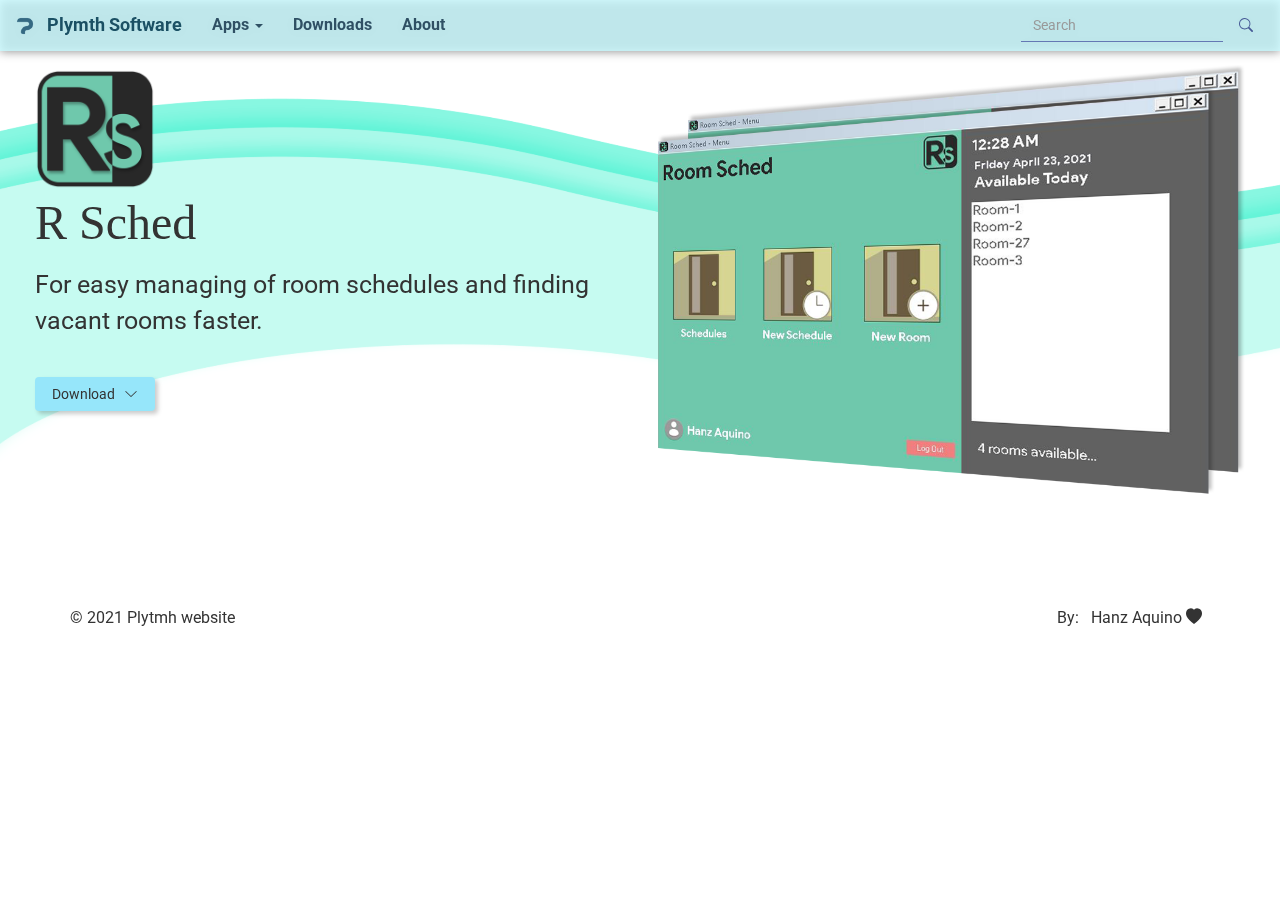
==== App/R-Sched/index.html @ 0cca4d5e "Added apps home page" ====
<!DOCTYPE html>

<html lang="en">

<head>
	<!-- Encoding -->
	<meta charset="utf-8">

	<title>Plymth Software - S Organizer</title>
	<link rel="icon" href="/img/pl-logo/plymth-logo2-1-bg.png">

	<!-- Device -->
	<meta name="viewport" content="width=device-width, initial-scale=1">
	<meta name="description" content="S Orgnizer is a very easy-to-use school works
organizer for students.">
	<meta name="Author" content="Hanz Aquino">
	<meta name="Keywords" content="s-organizer, s organizer, student organizer, plymth, plymth-software, hanz-aquino, hanz aquino, plymth software">

	
	<!-- Bootsrap 3.5 -->
	<!-- Styles -->
	
	<link href="/css/bootstrap.min.css" rel="stylesheet">
	<link href="/fonts/bootstrap-icons.css" rel="stylesheet">
	<link href="/css/pl-style.css" rel="stylesheet">

	<link rel="preconnect" href="https://fonts.gstatic.com">
	<link href="https://fonts.googleapis.com/css2?family=Roboto:wght@300;400;500;700;900&display=swap" rel="stylesheet">

    <script src="/js/jquery-1.11.3.min.js"></script>
    <script src="/js/bootstrap.min.js"></script>
	
    <script src="/js/index-script.js"></script>
    
</head>

<body class="pl-txt-body">

	<div class="pl-main-intro">

		<nav class="navbar navbar-fixed-top pl-nv-clr pl-btm-shdw" role="navigation">
	        <div class="container-fluid">
	            <!-- Logo and responsive toggle -->
	            <div class="navbar-header">
	                <button type="button" class="navbar-toggle pl-tgl-clr" data-toggle="collapse" data-target="#navbar">
	                    <span class="sr-only">Toggle navigation</span>
	                    <span class="icon-bar pl-tgl-br"></span>
	                    <span class="icon-bar pl-tgl-br"></span>
	                    <span class="icon-bar pl-tgl-br"></span>
	                </button>
	                <a class="navbar-brand" href="/index.html" title="Plymth Softwares">
	                	<span>
	                		<img class="pl-img1-cnt" src="/img/pl-logo/plymth-logo2-nobg-drk.png" height="20" alt="plymth logo">
	                	</span>
	                	
	                	<span class="pl-ttl-fnt"> &nbsp; Plymth Software</span>
	                </a>
	            </div>
	            <!-- Navbar links -->
	            <div class="collapse navbar-collapse" id="navbar">
	                <ul class="nav navbar-nav">
	                	<li class="dropdown">
							<a href="" class="dropdown-toggle pl-a-btn" data-toggle="dropdown" role="button" aria-haspopup="true" aria-expanded="false">Apps <span class="caret"></span></a>
							<ul class="dropdown-menu pl-dp-mn" style="color: rgb(27,60,80);" aria-labelledby="about-us">
								<li><p align="center" ><strong>Productivity</strong></p></li>
								<li><a class="pl-a-btn" href="/App/R-sched/">R Sched</a></li>
								<li><a class="pl-a-btn" href="/App/S-Organizer/">S Organizer</a></li>
								<li><p align="center" ><strong>Tools</strong></p></li>
								<li><a class="pl-a-btn" href="#">C Crypt</a></li>
							</ul>
						</li>
	                    <li>
	                        <a class="pl-a-btn" href="#">Downloads</a>
	                    </li>
	                    <li>
	                        <a class="pl-a-btn" href="/about.html">About</a>
	                    </li>
	                </ul>

					<!-- Search -->
					<form class="navbar-form navbar-right" role="search">
						<div class="form-group">
							<input type="text" class="form-control pl-txtfld-srch" placeholder="Search" id="txt-srch">
						</div>
						<button type="submit" class="btn btn-default pl-btn-srch" onclick="btn_srch_click()">
							<i class="bi-search"></i>
						</button>
					</form>

	            </div>
	            <!-- /.navbar-collapse -->
	        </div>
	        <!-- /.container -->
	    </nav>
    </div>

    <div class="pl-mn-s-org"  id="s-organizer">
    	<div class="pl-main-cntnt">

    		<!-- S Organizer -->
    		<div class="container-fluid">

    			<div class="row" >
    				
    				<div class="col-md-6 pl-txt" align="left">
    					<br>
    					<img src="/img/pl-r-sched/r-sched-logo.png" width="120">
    					<p style="font-size: 48px; font-style: bold; font-family: 'Roboto Black';">R Sched</p>
    					<p style="font-size: 25px;">For easy managing of room schedules and finding vacant rooms faster.</p>
    					<div>
    						<br>
    						<button class="btn dropdown-toggle pl-shdw" data-toggle="dropdown" role="button"  style="width: 120px; background-color: rgb(150,230,250);" id="">
    						Download &nbsp; <i class="bi-chevron-down"></i>
    						</button>
    						<ul class="dropdown-menu pl-dp-mn" style="color: rgb(27,60,80);">
								<li><a class="pl-a-btn" href="/prod/r-sched/release/">Windows 64-bit <i class="bi-arrow-down"></i></a></li>
								<li><a class="pl-a-btn" href="/prod/r-sched/release/">Windows 32-bit <i class="bi-arrow-down"></i></a></li>
    						</ul>
    					</div>
    					
    				</div>
    				
    				<div class="col-md-6" align="center" style="color: #0a0f14;">
    					<br>
    					<img class="img-responsive" src="/img/pl-r-sched/r-sched-ss.png" alt="R Sched">
    				</div>
    			</div>
    		</div>


    	</div>	
    </div>


    <div class="pl-mn-footer" >
    	<div class="container">

    	<br><br>

    	<div class="row">

    		<div class="col-md-6" align="left">
    			<p>&#169; 2021 Plytmh website</p>
    		</div>

    		<div class="col-md-6" align="right">
    			<p>
    				By: &nbsp; Hanz Aquino
    				<i class="bi-heart-fill"></i>
    				&nbsp;
    			</p>
    		</div>
    	</div>

    	<br>
    </div>
    </div>
	
</body>

</html>
---- css/pl-style.css ----
html {
  scroll-behavior: smooth;
}

body {
	background-color: white;
}

.pl-main-cntnt {
	padding: 10px;
	margin: 10px;
	margin-top: 30px;
	margin-bottom: 50px;
	background: transparent;
}

.pl-mn-auth {
}

.pl-main-intro {
	background-image: url("/img/pl-bg/intro-bg.jpg");
	background-position: center;
	background-repeat: no-repeat;
	background-size: cover;
}

.pl-txt-emph {
	font-size: 28px;
	font-weight: bold;
	font-family: 'Roboto', sans-serif;
}

.pl-txt {
	font-size: 20px;
	font-weight: normal;
	font-family: 'Roboto', sans-serif;
}

.pl-txt-body {
	font-size: 16px;
	font-weight: normal;
	font-family: 'Roboto', sans-serif;
}


.pl-nv-clr , .pl-dp-mn {
	backdrop-filter: blur(8px);
	background: rgba(200,250,255,0.8);
}


.pl-tgl-clr {
	background: transparent;
}

.pl-tgl-br {
	background: rgba(50,80,200,0.6);
}


.pl-a-btn {
	font-weight: bold;
	color: rgb(47,80,100);
}
ul.nav a:focus, ul.nav a:hover  { 
	border-radius: 5px;
	color: rgb(27,60,80);
	background-color: rgba(180,210,230,0.8);
}


.pl-ttl-fnt {
	font-weight: bold;
	color: rgb(27,80,100);
}

.pl-txtfld-srch {
	background: rgba(255,255,255,0);
	border-radius: 0px;
	box-shadow: none;
	border-bottom-width: 1px;
	border-top-style: none; border-left-style: none; border-right-style: none;
	border-bottom-color: rgba(100,120,180,1);
}
.pl-txtfld-srch:focus , .pl-txtfld-srch:hover {
	background: rgba(255,255,255,0.3);
	border-radius: 0px;
	box-shadow: none;
	border-bottom-width: 1px;
	border-top-style: none; border-left-style: none; border-right-style: none;
	border-bottom-color: rgba(100,120,180,1);
}


.pl-btn-srch {
	background: rgba(255,255,255,0);
	color: rgba(70,90,150,1);
	border-style: none;
}
.pl-btn-srch:hover {
	background: rgba(255,255,255,0.3);
	color: rgba(100,120,180,1);
	border-style: none;
}
.pl-btn-srch:click {
	background: rgba(255,255,255,0.3);
	color: rgba(70,90,150,1);
	border-style: solid;
	border-color: gray;
	outline: none
}
.pl-btn-srch:focus {
	background: rgba(255,255,255,0.3);
	color: rgba(70,90,150,1);
	border-style: solid;
	border-color: gray;
	outline: none
}


.pl-shdw {
    -webkit-filter: drop-shadow(3px 3px 2px rgba(0,0,0,0.2));
  	filter: drop-shadow(3px 3px 2px rgba(0,0,0,0.2));
}

.pl-shdw2 {
    -webkit-filter: drop-shadow(3px 3px 2px rgba(0,0,0,0.8));
  	filter: drop-shadow(3px 3px 2px rgba(0,0,0,0.8));
}

.pl-shdw3 {
    -webkit-filter: drop-shadow(3px 3px 0px rgba(0,0,0,0.2));
  	filter: drop-shadow(3px 3px 0px rgba(0,0,0,0.2));
}



.pl-shdw-wht {
    -webkit-filter: drop-shadow(2px 1px 2px rgba(255,255,255,0.6));
  	filter: drop-shadow(2px 1px 2px rgba(255,255,255,0.6));
}

.pl-btm-shdw {
	-webkit-filter: drop-shadow(0px 1px 5px rgba(0,0,0,0.5));
  	filter: drop-shadow(0px 1px 5px rgba(0,0,0,0.5));
}

.pl-txt-bg-w {
	backdrop-filter: blur(8px);
	width: 320px;
	border-radius: 8px;
	background: rgba(245,250,255,0.5);
}

.pl-txt-bg {
	backdrop-filter: blur(8px);
	border-radius: 8px;
	background: rgba(255,255,255,0.7);
}


.pl-mn-s-org {
	position: relative;
	background-image: url("/img/pl-bg/strip-bg.png");
	background-position: left;
	background-repeat: no-repeat;
	background-size: 110% 100%;

}

.pl-mn-r-sched {
	position: relative;
	background-image: url("/img/pl-bg/strip-bg.png");
	background-position: left;
	background-repeat: no-repeat;
	background-size: 110% 100%;

}


.pl-v-center {
	display: flex;
   	align-items: center;
}

.pl-title {
	font-size: 28px;
	color: rgba(20,70,115,1);
}

.pl-scl-icn {
	font-size: 25px;
}

.pl-scl-icn:hover , .pl-scl-icn:click {
	font-size: 32px;
}








/* Bootstrap Overides */
.dropdown-toggle:click {
	color: rgb(27,60,80);
	background-color: rgba(180,210,230,0.8);
}

.carousel-indicators {
  position: absolute;
  bottom: -15px;
  left: 50%;
  z-index: 15;
  width: 60%;
  padding-left: 0;
  margin-left: -30%;
  text-align: center;
  list-style: none;
}
.carousel-indicators li {
  display: inline-block;
  width: 10px;
  height: 10px;
  margin: 1px;
  text-indent: -999px;
  cursor: pointer;
  background-color: #000 \9;
  background-color: rgba(0, 0, 0, 0);
  border: 1px solid rgba(57,90,120,0.4);
  border-radius: 10px;
}
.carousel-indicators .active {
  width: 12px;
  height: 12px;
  margin: 0;
  background-color: rgba(57,90,120,0.4);
}


/*
div {
	background-color: blue;
}
.row {
	background-color: black;	
}

.col-md-6 {
	background-color: yellow;
}

.pl-main-cntnt {
	background-color: orange;
}
*/
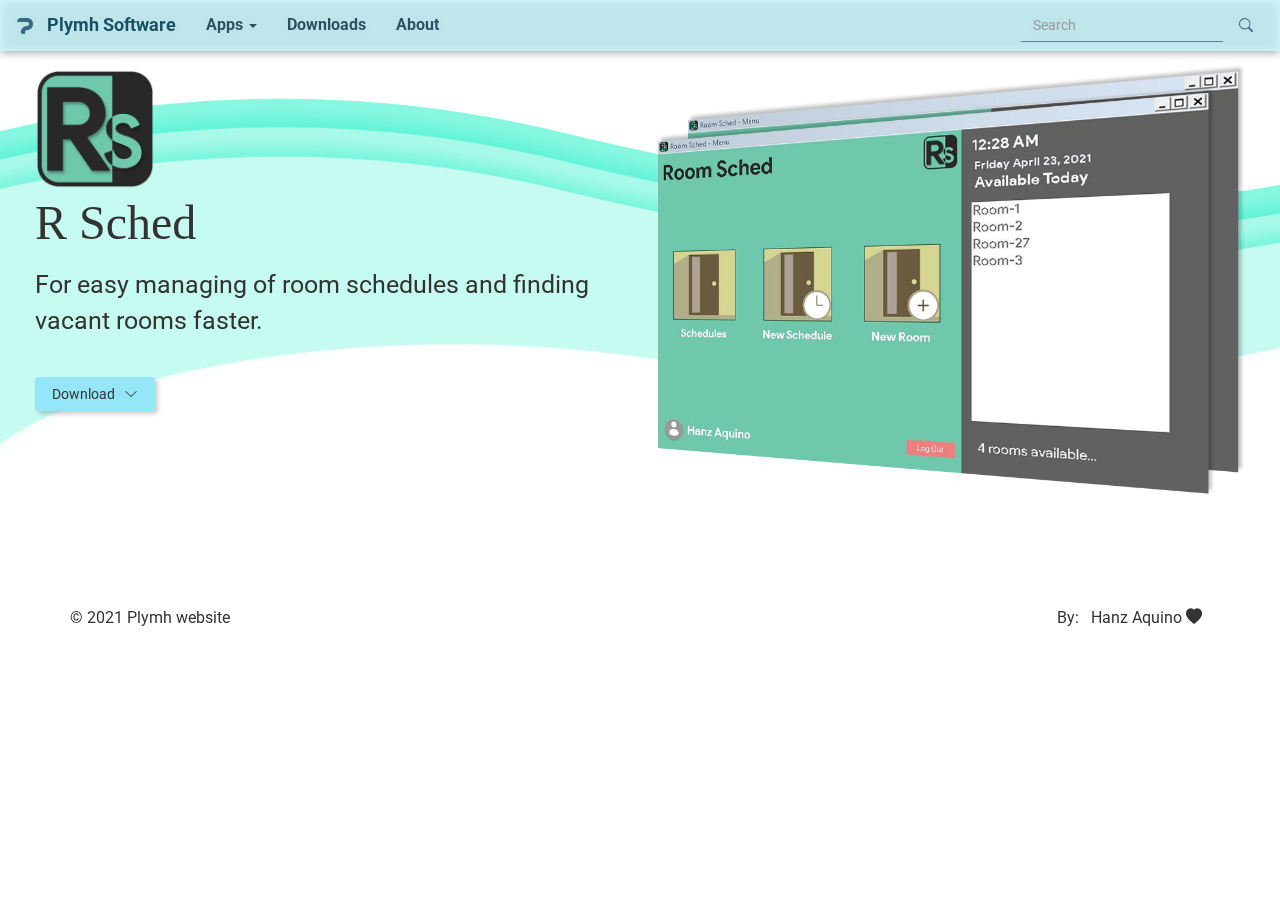
==== commit 2b9c4cc9: "Rename" ====
--- a/App/R-Sched/index.html
+++ b/App/R-Sched/index.html
@@ -7,15 +7,15 @@
 	<!-- Encoding -->
 	<meta charset="utf-8">
 
-	<title>Plymth Software - S Organizer</title>
-	<link rel="icon" href="/img/pl-logo/plymth-logo2-1-bg.png">
+	<title>Plymh Software - R -Sched</title>
+	<link rel="icon" href="/img/pl-logo/plymh-logo2-1-bg.png">
 
 	<!-- Device -->
 	<meta name="viewport" content="width=device-width, initial-scale=1">
 	<meta name="description" content="S Orgnizer is a very easy-to-use school works
 organizer for students.">
 	<meta name="Author" content="Hanz Aquino">
-	<meta name="Keywords" content="s-organizer, s organizer, student organizer, plymth, plymth-software, hanz-aquino, hanz aquino, plymth software">
+	<meta name="Keywords" content="s-organizer, s organizer, student organizer, plymh, plymh-software, hanz-aquino, hanz aquino, plymh software">
 
 	
 	<!-- Bootsrap 3.5 -->
@@ -49,12 +49,12 @@
 	                    <span class="icon-bar pl-tgl-br"></span>
 	                    <span class="icon-bar pl-tgl-br"></span>
 	                </button>
-	                <a class="navbar-brand" href="/index.html" title="Plymth Softwares">
+	                <a class="navbar-brand" href="/index.html" title="Plymh Softwares">
 	                	<span>
-	                		<img class="pl-img1-cnt" src="/img/pl-logo/plymth-logo2-nobg-drk.png" height="20" alt="plymth logo">
+	                		<img class="pl-img1-cnt" src="/img/pl-logo/plymh-logo2-nobg-drk.png" height="20" alt="plymh logo">
 	                	</span>
 	                	
-	                	<span class="pl-ttl-fnt"> &nbsp; Plymth Software</span>
+	                	<span class="pl-ttl-fnt"> &nbsp; Plymh Software</span>
 	                </a>
 	            </div>
 	            <!-- Navbar links -->
@@ -141,7 +141,7 @@
     	<div class="row">
 
     		<div class="col-md-6" align="left">
-    			<p>&#169; 2021 Plytmh website</p>
+    			<p>&#169; 2021 Plymh website</p>
     		</div>
 
     		<div class="col-md-6" align="right">
